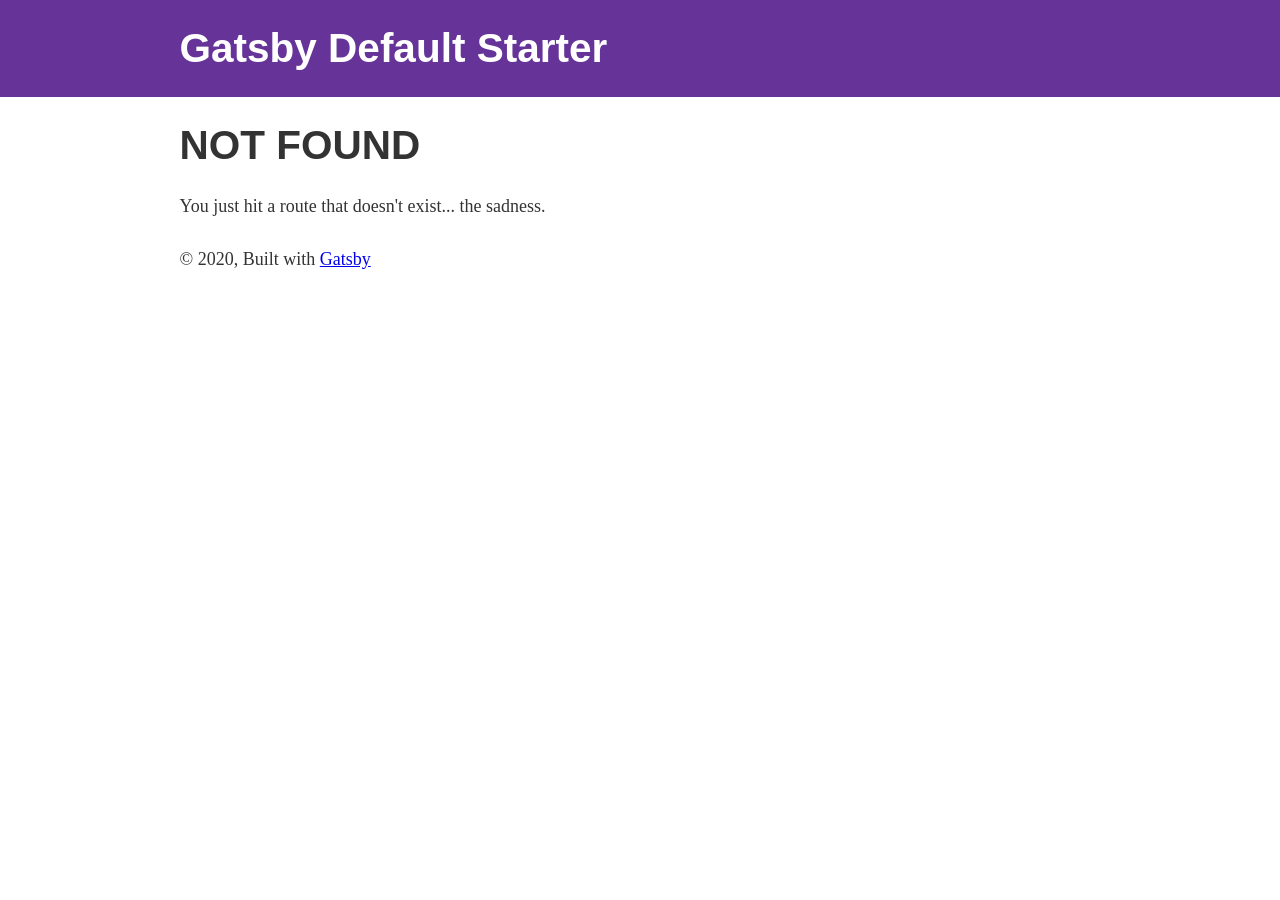
==== 404/index.html @ b36a3ef3 "Updates" ====
<!DOCTYPE html><html lang="en"><head><meta charSet="utf-8"/><meta http-equiv="x-ua-compatible" content="ie=edge"/><meta name="viewport" content="width=device-width, initial-scale=1, shrink-to-fit=no"/><style data-href="/styles.d5ef0abb16ee382cea7f.css">html{font-family:sans-serif;-ms-text-size-adjust:100%;-webkit-text-size-adjust:100%}body{margin:0;-webkit-font-smoothing:antialiased;-moz-osx-font-smoothing:grayscale}article,aside,details,figcaption,figure,footer,header,main,menu,nav,section,summary{display:block}audio,canvas,progress,video{display:inline-block}audio:not([controls]){display:none;height:0}progress{vertical-align:baseline}[hidden],template{display:none}a{background-color:transparent;-webkit-text-decoration-skip:objects}a:active,a:hover{outline-width:0}abbr[title]{border-bottom:none;text-decoration:underline;-webkit-text-decoration:underline dotted;text-decoration:underline dotted}b,strong{font-weight:inherit;font-weight:bolder}dfn{font-style:italic}h1{font-size:2em;margin:.67em 0}mark{background-color:#ff0;color:#000}small{font-size:80%}sub,sup{font-size:75%;line-height:0;position:relative;vertical-align:baseline}sub{bottom:-.25em}sup{top:-.5em}img{border-style:none}svg:not(:root){overflow:hidden}code,kbd,pre,samp{font-family:monospace,monospace;font-size:1em}figure{margin:1em 40px}hr{box-sizing:content-box;height:0;overflow:visible}button,input,optgroup,select,textarea{font:inherit;margin:0}optgroup{font-weight:700}button,input{overflow:visible}button,select{text-transform:none}[type=reset],[type=submit],button,html [type=button]{-webkit-appearance:button}[type=button]::-moz-focus-inner,[type=reset]::-moz-focus-inner,[type=submit]::-moz-focus-inner,button::-moz-focus-inner{border-style:none;padding:0}[type=button]:-moz-focusring,[type=reset]:-moz-focusring,[type=submit]:-moz-focusring,button:-moz-focusring{outline:1px dotted ButtonText}fieldset{border:1px solid silver;margin:0 2px;padding:.35em .625em .75em}legend{box-sizing:border-box;color:inherit;display:table;max-width:100%;padding:0;white-space:normal}textarea{overflow:auto}[type=checkbox],[type=radio]{box-sizing:border-box;padding:0}[type=number]::-webkit-inner-spin-button,[type=number]::-webkit-outer-spin-button{height:auto}[type=search]{-webkit-appearance:textfield;outline-offset:-2px}[type=search]::-webkit-search-cancel-button,[type=search]::-webkit-search-decoration{-webkit-appearance:none}::-webkit-input-placeholder{color:inherit;opacity:.54}::-webkit-file-upload-button{-webkit-appearance:button;font:inherit}html{font:112.5%/1.45em georgia,serif;box-sizing:border-box;overflow-y:scroll}*,:after,:before{box-sizing:inherit}body{color:rgba(0,0,0,.8);font-family:georgia,serif;font-weight:400;word-wrap:break-word;-webkit-font-kerning:normal;font-kerning:normal;-ms-font-feature-settings:"kern","liga","clig","calt";font-feature-settings:"kern","liga","clig","calt"}img{max-width:100%;padding:0;margin:0 0 1.45rem}h1{font-size:2.25rem}h1,h2{padding:0;margin:0 0 1.45rem;color:inherit;font-family:-apple-system,BlinkMacSystemFont,Segoe UI,Roboto,Oxygen,Ubuntu,Cantarell,Fira Sans,Droid Sans,Helvetica Neue,sans-serif;font-weight:700;text-rendering:optimizeLegibility;line-height:1.1}h2{font-size:1.62671rem}h3{font-size:1.38316rem}h3,h4{padding:0;margin:0 0 1.45rem;color:inherit;font-family:-apple-system,BlinkMacSystemFont,Segoe UI,Roboto,Oxygen,Ubuntu,Cantarell,Fira Sans,Droid Sans,Helvetica Neue,sans-serif;font-weight:700;text-rendering:optimizeLegibility;line-height:1.1}h4{font-size:1rem}h5{font-size:.85028rem}h5,h6{padding:0;margin:0 0 1.45rem;color:inherit;font-family:-apple-system,BlinkMacSystemFont,Segoe UI,Roboto,Oxygen,Ubuntu,Cantarell,Fira Sans,Droid Sans,Helvetica Neue,sans-serif;font-weight:700;text-rendering:optimizeLegibility;line-height:1.1}h6{font-size:.78405rem}hgroup{padding:0;margin:0 0 1.45rem}ol,ul{padding:0;margin:0 0 1.45rem 1.45rem;list-style-position:outside;list-style-image:none}dd,dl,figure,p{padding:0;margin:0 0 1.45rem}pre{margin:0 0 1.45rem;font-size:.85rem;line-height:1.42;background:rgba(0,0,0,.04);border-radius:3px;overflow:auto;word-wrap:normal;padding:1.45rem}table{font-size:1rem;line-height:1.45rem;border-collapse:collapse;width:100%}fieldset,table{padding:0;margin:0 0 1.45rem}blockquote{padding:0;margin:0 1.45rem 1.45rem}form,iframe,noscript{padding:0;margin:0 0 1.45rem}hr{padding:0;margin:0 0 calc(1.45rem - 1px);background:rgba(0,0,0,.2);border:none;height:1px}address{padding:0;margin:0 0 1.45rem}b,dt,strong,th{font-weight:700}li{margin-bottom:.725rem}ol li,ul li{padding-left:0}li>ol,li>ul{margin-left:1.45rem;margin-bottom:.725rem;margin-top:.725rem}blockquote :last-child,li :last-child,p :last-child{margin-bottom:0}li>p{margin-bottom:.725rem}code,kbd,samp{font-size:.85rem;line-height:1.45rem}abbr,abbr[title],acronym{border-bottom:1px dotted rgba(0,0,0,.5);cursor:help}abbr[title]{text-decoration:none}td,th,thead{text-align:left}td,th{border-bottom:1px solid rgba(0,0,0,.12);font-feature-settings:"tnum";-moz-font-feature-settings:"tnum";-ms-font-feature-settings:"tnum";-webkit-font-feature-settings:"tnum";padding:.725rem .96667rem calc(.725rem - 1px)}td:first-child,th:first-child{padding-left:0}td:last-child,th:last-child{padding-right:0}code,tt{background-color:rgba(0,0,0,.04);border-radius:3px;font-family:SFMono-Regular,Consolas,Roboto Mono,Droid Sans Mono,Liberation Mono,Menlo,Courier,monospace;padding:.2em 0}pre code{background:none;line-height:1.42}code:after,code:before,tt:after,tt:before{letter-spacing:-.2em;content:" "}pre code:after,pre code:before,pre tt:after,pre tt:before{content:""}@media only screen and (max-width:480px){html{font-size:100%}}</style><meta name="generator" content="Gatsby 2.23.12"/><title data-react-helmet="true">404: Not found | Gatsby Default Starter</title><meta data-react-helmet="true" name="description" content="Kick off your next, great Gatsby project with this default starter. This barebones starter ships with the main Gatsby configuration files you might need."/><meta data-react-helmet="true" property="og:title" content="404: Not found"/><meta data-react-helmet="true" property="og:description" content="Kick off your next, great Gatsby project with this default starter. This barebones starter ships with the main Gatsby configuration files you might need."/><meta data-react-helmet="true" property="og:type" content="website"/><meta data-react-helmet="true" name="twitter:card" content="summary"/><meta data-react-helmet="true" name="twitter:creator" content="@gatsbyjs"/><meta data-react-helmet="true" name="twitter:title" content="404: Not found"/><meta data-react-helmet="true" name="twitter:description" content="Kick off your next, great Gatsby project with this default starter. This barebones starter ships with the main Gatsby configuration files you might need."/><link rel="icon" href="/favicon-32x32.png?v=4a9773549091c227cd2eb82ccd9c5e3a"/><link rel="manifest" href="/manifest.webmanifest"/><meta name="theme-color" content="#663399"/><link rel="apple-touch-icon" sizes="48x48" href="/icons/icon-48x48.png?v=4a9773549091c227cd2eb82ccd9c5e3a"/><link rel="apple-touch-icon" sizes="72x72" href="/icons/icon-72x72.png?v=4a9773549091c227cd2eb82ccd9c5e3a"/><link rel="apple-touch-icon" sizes="96x96" href="/icons/icon-96x96.png?v=4a9773549091c227cd2eb82ccd9c5e3a"/><link rel="apple-touch-icon" sizes="144x144" href="/icons/icon-144x144.png?v=4a9773549091c227cd2eb82ccd9c5e3a"/><link rel="apple-touch-icon" sizes="192x192" href="/icons/icon-192x192.png?v=4a9773549091c227cd2eb82ccd9c5e3a"/><link rel="apple-touch-icon" sizes="256x256" href="/icons/icon-256x256.png?v=4a9773549091c227cd2eb82ccd9c5e3a"/><link rel="apple-touch-icon" sizes="384x384" href="/icons/icon-384x384.png?v=4a9773549091c227cd2eb82ccd9c5e3a"/><link rel="apple-touch-icon" sizes="512x512" href="/icons/icon-512x512.png?v=4a9773549091c227cd2eb82ccd9c5e3a"/><link as="script" rel="preload" href="/webpack-runtime-a6b402c58bfa27fa67c5.js"/><link as="script" rel="preload" href="/framework-5fc6169171e885c3b522.js"/><link as="script" rel="preload" href="/app-311a2b8bf3b22030afe3.js"/><link as="script" rel="preload" href="/styles-c2fe8482057191dca484.js"/><link as="script" rel="preload" href="/commons-0a145c6b82d3002bff32.js"/><link as="script" rel="preload" href="/component---src-pages-404-js-852bd3a5faea7629c57d.js"/><link as="fetch" rel="preload" href="/page-data/404/page-data.json" crossorigin="anonymous"/><link as="fetch" rel="preload" href="/page-data/app-data.json" crossorigin="anonymous"/></head><body><div id="___gatsby"><div style="outline:none" tabindex="-1" id="gatsby-focus-wrapper"><header style="background:rebeccapurple;margin-bottom:1.45rem"><div style="margin:0 auto;max-width:960px;padding:1.45rem 1.0875rem"><h1 style="margin:0"><a style="color:white;text-decoration:none" href="/">Gatsby Default Starter</a></h1></div></header><div style="margin:0 auto;max-width:960px;padding:0 1.0875rem 1.45rem"><main><h1>NOT FOUND</h1><p>You just hit a route that doesn&#x27;t exist... the sadness.</p></main><footer>© <!-- -->2020<!-- -->, Built with<!-- --> <a href="https://www.gatsbyjs.org">Gatsby</a></footer></div></div><div id="gatsby-announcer" style="position:absolute;top:0;width:1px;height:1px;padding:0;overflow:hidden;clip:rect(0, 0, 0, 0);white-space:nowrap;border:0" aria-live="assertive" aria-atomic="true"></div></div><script id="gatsby-script-loader">/*<![CDATA[*/window.pagePath="/404/";/*]]>*/</script><script id="gatsby-chunk-mapping">/*<![CDATA[*/window.___chunkMapping={"app":["/app-311a2b8bf3b22030afe3.js"],"component---src-pages-404-js":["/component---src-pages-404-js-852bd3a5faea7629c57d.js"],"component---src-pages-index-js":["/component---src-pages-index-js-c30d7ecfca49b0dee715.js"],"component---src-pages-page-2-js":["/component---src-pages-page-2-js-ef8c063115e3c48e159a.js"],"component---src-pages-using-typescript-tsx":["/component---src-pages-using-typescript-tsx-ccc63956d1d6da3ec2a1.js"]};/*]]>*/</script><script src="/component---src-pages-404-js-852bd3a5faea7629c57d.js" async=""></script><script src="/commons-0a145c6b82d3002bff32.js" async=""></script><script src="/styles-c2fe8482057191dca484.js" async=""></script><script src="/app-311a2b8bf3b22030afe3.js" async=""></script><script src="/framework-5fc6169171e885c3b522.js" async=""></script><script src="/webpack-runtime-a6b402c58bfa27fa67c5.js" async=""></script></body></html>
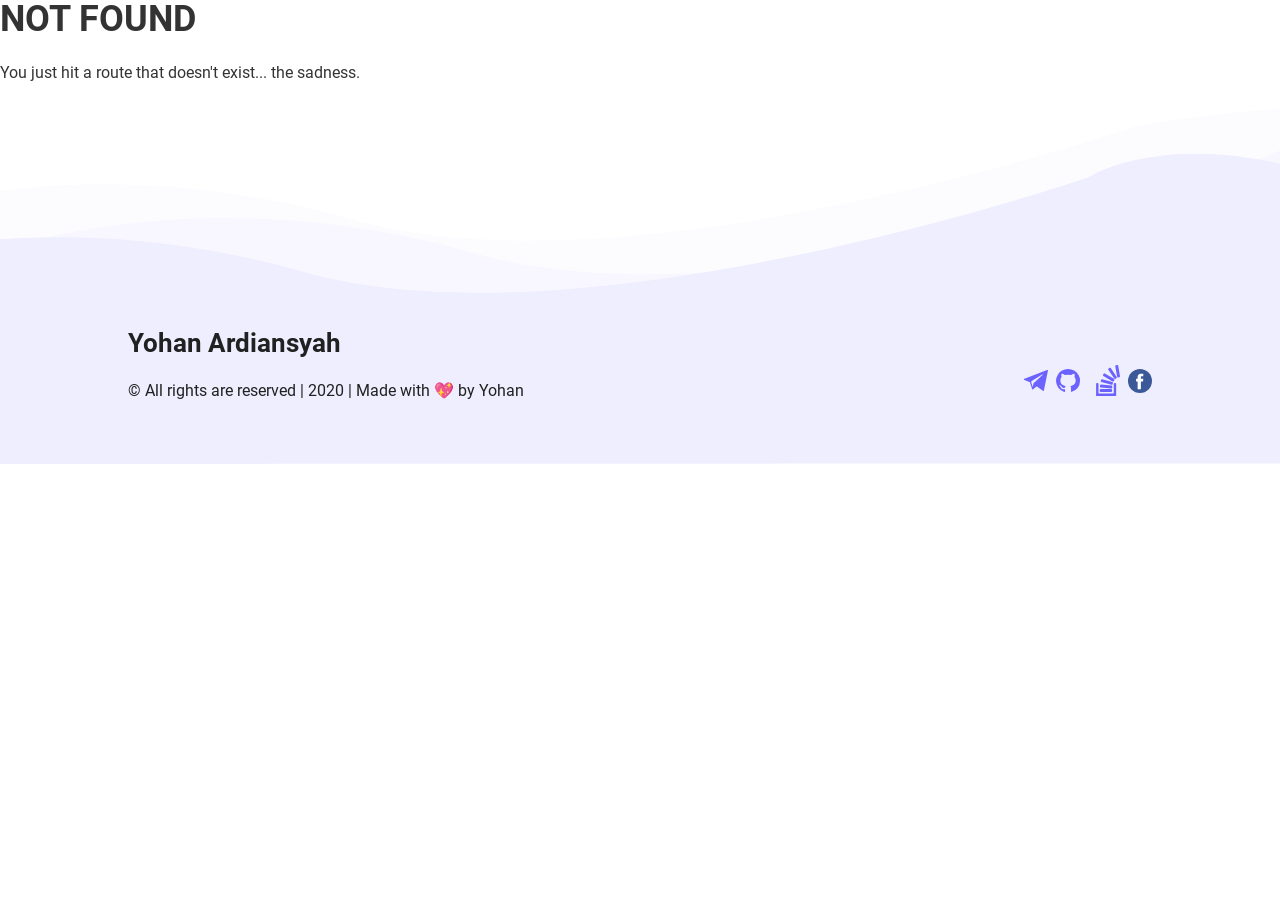
==== commit 136220b2: "Updates" ====
--- a/404/index.html
+++ b/404/index.html
@@ -1 +1,61 @@
-<!DOCTYPE html><html lang="en"><head><meta charSet="utf-8"/><meta http-equiv="x-ua-compatible" content="ie=edge"/><meta name="viewport" content="width=device-width, initial-scale=1, shrink-to-fit=no"/><style data-href="/styles.d5ef0abb16ee382cea7f.css">html{font-family:sans-serif;-ms-text-size-adjust:100%;-webkit-text-size-adjust:100%}body{margin:0;-webkit-font-smoothing:antialiased;-moz-osx-font-smoothing:grayscale}article,aside,details,figcaption,figure,footer,header,main,menu,nav,section,summary{display:block}audio,canvas,progress,video{display:inline-block}audio:not([controls]){display:none;height:0}progress{vertical-align:baseline}[hidden],template{display:none}a{background-color:transparent;-webkit-text-decoration-skip:objects}a:active,a:hover{outline-width:0}abbr[title]{border-bottom:none;text-decoration:underline;-webkit-text-decoration:underline dotted;text-decoration:underline dotted}b,strong{font-weight:inherit;font-weight:bolder}dfn{font-style:italic}h1{font-size:2em;margin:.67em 0}mark{background-color:#ff0;color:#000}small{font-size:80%}sub,sup{font-size:75%;line-height:0;position:relative;vertical-align:baseline}sub{bottom:-.25em}sup{top:-.5em}img{border-style:none}svg:not(:root){overflow:hidden}code,kbd,pre,samp{font-family:monospace,monospace;font-size:1em}figure{margin:1em 40px}hr{box-sizing:content-box;height:0;overflow:visible}button,input,optgroup,select,textarea{font:inherit;margin:0}optgroup{font-weight:700}button,input{overflow:visible}button,select{text-transform:none}[type=reset],[type=submit],button,html [type=button]{-webkit-appearance:button}[type=button]::-moz-focus-inner,[type=reset]::-moz-focus-inner,[type=submit]::-moz-focus-inner,button::-moz-focus-inner{border-style:none;padding:0}[type=button]:-moz-focusring,[type=reset]:-moz-focusring,[type=submit]:-moz-focusring,button:-moz-focusring{outline:1px dotted ButtonText}fieldset{border:1px solid silver;margin:0 2px;padding:.35em .625em .75em}legend{box-sizing:border-box;color:inherit;display:table;max-width:100%;padding:0;white-space:normal}textarea{overflow:auto}[type=checkbox],[type=radio]{box-sizing:border-box;padding:0}[type=number]::-webkit-inner-spin-button,[type=number]::-webkit-outer-spin-button{height:auto}[type=search]{-webkit-appearance:textfield;outline-offset:-2px}[type=search]::-webkit-search-cancel-button,[type=search]::-webkit-search-decoration{-webkit-appearance:none}::-webkit-input-placeholder{color:inherit;opacity:.54}::-webkit-file-upload-button{-webkit-appearance:button;font:inherit}html{font:112.5%/1.45em georgia,serif;box-sizing:border-box;overflow-y:scroll}*,:after,:before{box-sizing:inherit}body{color:rgba(0,0,0,.8);font-family:georgia,serif;font-weight:400;word-wrap:break-word;-webkit-font-kerning:normal;font-kerning:normal;-ms-font-feature-settings:"kern","liga","clig","calt";font-feature-settings:"kern","liga","clig","calt"}img{max-width:100%;padding:0;margin:0 0 1.45rem}h1{font-size:2.25rem}h1,h2{padding:0;margin:0 0 1.45rem;color:inherit;font-family:-apple-system,BlinkMacSystemFont,Segoe UI,Roboto,Oxygen,Ubuntu,Cantarell,Fira Sans,Droid Sans,Helvetica Neue,sans-serif;font-weight:700;text-rendering:optimizeLegibility;line-height:1.1}h2{font-size:1.62671rem}h3{font-size:1.38316rem}h3,h4{padding:0;margin:0 0 1.45rem;color:inherit;font-family:-apple-system,BlinkMacSystemFont,Segoe UI,Roboto,Oxygen,Ubuntu,Cantarell,Fira Sans,Droid Sans,Helvetica Neue,sans-serif;font-weight:700;text-rendering:optimizeLegibility;line-height:1.1}h4{font-size:1rem}h5{font-size:.85028rem}h5,h6{padding:0;margin:0 0 1.45rem;color:inherit;font-family:-apple-system,BlinkMacSystemFont,Segoe UI,Roboto,Oxygen,Ubuntu,Cantarell,Fira Sans,Droid Sans,Helvetica Neue,sans-serif;font-weight:700;text-rendering:optimizeLegibility;line-height:1.1}h6{font-size:.78405rem}hgroup{padding:0;margin:0 0 1.45rem}ol,ul{padding:0;margin:0 0 1.45rem 1.45rem;list-style-position:outside;list-style-image:none}dd,dl,figure,p{padding:0;margin:0 0 1.45rem}pre{margin:0 0 1.45rem;font-size:.85rem;line-height:1.42;background:rgba(0,0,0,.04);border-radius:3px;overflow:auto;word-wrap:normal;padding:1.45rem}table{font-size:1rem;line-height:1.45rem;border-collapse:collapse;width:100%}fieldset,table{padding:0;margin:0 0 1.45rem}blockquote{padding:0;margin:0 1.45rem 1.45rem}form,iframe,noscript{padding:0;margin:0 0 1.45rem}hr{padding:0;margin:0 0 calc(1.45rem - 1px);background:rgba(0,0,0,.2);border:none;height:1px}address{padding:0;margin:0 0 1.45rem}b,dt,strong,th{font-weight:700}li{margin-bottom:.725rem}ol li,ul li{padding-left:0}li>ol,li>ul{margin-left:1.45rem;margin-bottom:.725rem;margin-top:.725rem}blockquote :last-child,li :last-child,p :last-child{margin-bottom:0}li>p{margin-bottom:.725rem}code,kbd,samp{font-size:.85rem;line-height:1.45rem}abbr,abbr[title],acronym{border-bottom:1px dotted rgba(0,0,0,.5);cursor:help}abbr[title]{text-decoration:none}td,th,thead{text-align:left}td,th{border-bottom:1px solid rgba(0,0,0,.12);font-feature-settings:"tnum";-moz-font-feature-settings:"tnum";-ms-font-feature-settings:"tnum";-webkit-font-feature-settings:"tnum";padding:.725rem .96667rem calc(.725rem - 1px)}td:first-child,th:first-child{padding-left:0}td:last-child,th:last-child{padding-right:0}code,tt{background-color:rgba(0,0,0,.04);border-radius:3px;font-family:SFMono-Regular,Consolas,Roboto Mono,Droid Sans Mono,Liberation Mono,Menlo,Courier,monospace;padding:.2em 0}pre code{background:none;line-height:1.42}code:after,code:before,tt:after,tt:before{letter-spacing:-.2em;content:" "}pre code:after,pre code:before,pre tt:after,pre tt:before{content:""}@media only screen and (max-width:480px){html{font-size:100%}}</style><meta name="generator" content="Gatsby 2.23.12"/><title data-react-helmet="true">404: Not found | Gatsby Default Starter</title><meta data-react-helmet="true" name="description" content="Kick off your next, great Gatsby project with this default starter. This barebones starter ships with the main Gatsby configuration files you might need."/><meta data-react-helmet="true" property="og:title" content="404: Not found"/><meta data-react-helmet="true" property="og:description" content="Kick off your next, great Gatsby project with this default starter. This barebones starter ships with the main Gatsby configuration files you might need."/><meta data-react-helmet="true" property="og:type" content="website"/><meta data-react-helmet="true" name="twitter:card" content="summary"/><meta data-react-helmet="true" name="twitter:creator" content="@gatsbyjs"/><meta data-react-helmet="true" name="twitter:title" content="404: Not found"/><meta data-react-helmet="true" name="twitter:description" content="Kick off your next, great Gatsby project with this default starter. This barebones starter ships with the main Gatsby configuration files you might need."/><link rel="icon" href="/favicon-32x32.png?v=4a9773549091c227cd2eb82ccd9c5e3a"/><link rel="manifest" href="/manifest.webmanifest"/><meta name="theme-color" content="#663399"/><link rel="apple-touch-icon" sizes="48x48" href="/icons/icon-48x48.png?v=4a9773549091c227cd2eb82ccd9c5e3a"/><link rel="apple-touch-icon" sizes="72x72" href="/icons/icon-72x72.png?v=4a9773549091c227cd2eb82ccd9c5e3a"/><link rel="apple-touch-icon" sizes="96x96" href="/icons/icon-96x96.png?v=4a9773549091c227cd2eb82ccd9c5e3a"/><link rel="apple-touch-icon" sizes="144x144" href="/icons/icon-144x144.png?v=4a9773549091c227cd2eb82ccd9c5e3a"/><link rel="apple-touch-icon" sizes="192x192" href="/icons/icon-192x192.png?v=4a9773549091c227cd2eb82ccd9c5e3a"/><link rel="apple-touch-icon" sizes="256x256" href="/icons/icon-256x256.png?v=4a9773549091c227cd2eb82ccd9c5e3a"/><link rel="apple-touch-icon" sizes="384x384" href="/icons/icon-384x384.png?v=4a9773549091c227cd2eb82ccd9c5e3a"/><link rel="apple-touch-icon" sizes="512x512" href="/icons/icon-512x512.png?v=4a9773549091c227cd2eb82ccd9c5e3a"/><link as="script" rel="preload" href="/webpack-runtime-a6b402c58bfa27fa67c5.js"/><link as="script" rel="preload" href="/framework-5fc6169171e885c3b522.js"/><link as="script" rel="preload" href="/app-311a2b8bf3b22030afe3.js"/><link as="script" rel="preload" href="/styles-c2fe8482057191dca484.js"/><link as="script" rel="preload" href="/commons-0a145c6b82d3002bff32.js"/><link as="script" rel="preload" href="/component---src-pages-404-js-852bd3a5faea7629c57d.js"/><link as="fetch" rel="preload" href="/page-data/404/page-data.json" crossorigin="anonymous"/><link as="fetch" rel="preload" href="/page-data/app-data.json" crossorigin="anonymous"/></head><body><div id="___gatsby"><div style="outline:none" tabindex="-1" id="gatsby-focus-wrapper"><header style="background:rebeccapurple;margin-bottom:1.45rem"><div style="margin:0 auto;max-width:960px;padding:1.45rem 1.0875rem"><h1 style="margin:0"><a style="color:white;text-decoration:none" href="/">Gatsby Default Starter</a></h1></div></header><div style="margin:0 auto;max-width:960px;padding:0 1.0875rem 1.45rem"><main><h1>NOT FOUND</h1><p>You just hit a route that doesn&#x27;t exist... the sadness.</p></main><footer>© <!-- -->2020<!-- -->, Built with<!-- --> <a href="https://www.gatsbyjs.org">Gatsby</a></footer></div></div><div id="gatsby-announcer" style="position:absolute;top:0;width:1px;height:1px;padding:0;overflow:hidden;clip:rect(0, 0, 0, 0);white-space:nowrap;border:0" aria-live="assertive" aria-atomic="true"></div></div><script id="gatsby-script-loader">/*<![CDATA[*/window.pagePath="/404/";/*]]>*/</script><script id="gatsby-chunk-mapping">/*<![CDATA[*/window.___chunkMapping={"app":["/app-311a2b8bf3b22030afe3.js"],"component---src-pages-404-js":["/component---src-pages-404-js-852bd3a5faea7629c57d.js"],"component---src-pages-index-js":["/component---src-pages-index-js-c30d7ecfca49b0dee715.js"],"component---src-pages-page-2-js":["/component---src-pages-page-2-js-ef8c063115e3c48e159a.js"],"component---src-pages-using-typescript-tsx":["/component---src-pages-using-typescript-tsx-ccc63956d1d6da3ec2a1.js"]};/*]]>*/</script><script src="/component---src-pages-404-js-852bd3a5faea7629c57d.js" async=""></script><script src="/commons-0a145c6b82d3002bff32.js" async=""></script><script src="/styles-c2fe8482057191dca484.js" async=""></script><script src="/app-311a2b8bf3b22030afe3.js" async=""></script><script src="/framework-5fc6169171e885c3b522.js" async=""></script><script src="/webpack-runtime-a6b402c58bfa27fa67c5.js" async=""></script></body></html>+<!DOCTYPE html><html lang="en" dir="ltr"><head><meta charSet="utf-8"/><meta http-equiv="x-ua-compatible" content="ie=edge"/><meta name="viewport" content="width=device-width, initial-scale=1, shrink-to-fit=no"/><style data-href="/styles.dcca126f52f4e240eeee.css">@font-face{font-family:Roboto;font-style:normal;font-display:fallback;font-weight:400;src:url(/static/roboto-v18-latin-regular-68889c246da2739681c1065d15a1ab0b.eot);src:local("Roboto"),local("Roboto-Regular"),url(/static/roboto-v18-latin-regular-68889c246da2739681c1065d15a1ab0b.eot?#iefix) format("embedded-opentype"),url(/static/roboto-v18-latin-regular-5d4aeb4e5f5ef754e307d7ffaef688bd.woff2) format("woff2"),url(/static/roboto-v18-latin-regular-bafb105baeb22d965c70fe52ba6b49d9.woff) format("woff"),url(/static/roboto-v18-latin-regular-372d0cc3288fe8e97df49742baefce90.ttf) format("truetype"),url(/static/roboto-v18-latin-regular-8681f434273fd6a267b1a16a035c5f79.svg#Roboto) format("svg")}@font-face{font-family:Roboto;font-style:normal;font-display:fallback;font-weight:700;src:url(/static/roboto-v18-latin-700-376e0950b361fbd3b09508031f498de5.eot);src:local("Roboto Bold"),local("Roboto-Bold"),url(/static/roboto-v18-latin-700-376e0950b361fbd3b09508031f498de5.eot?#iefix) format("embedded-opentype"),url(/static/roboto-v18-latin-700-037d830416495def72b7881024c14b7b.woff2) format("woff2"),url(/static/roboto-v18-latin-700-cf6613d1adf490972c557a8e318e0868.woff) format("woff"),url(/static/roboto-v18-latin-700-cae5027f600d2a0d88ac309655618e31.ttf) format("truetype"),url(/static/roboto-v18-latin-700-57888be7f3e68a7050452ea3157cf4de.svg#Roboto) format("svg")}</style><meta name="generator" content="Gatsby 2.24.5"/><title data-react-helmet="true">404: Not found</title><meta data-react-helmet="true" name="description" content="I’m Yohan and I’m a Software engineer!"/><meta data-react-helmet="true" name="image" content="/static/thumbnail-16a70559ab07712f83d3ce412dfbb5a6.png"/><meta data-react-helmet="true" property="og:url" content="https://kuuhaku86.github.io//404/?ref=smakosh.com"/><meta data-react-helmet="true" property="og:type" content="website"/><meta data-react-helmet="true" property="og:title" content="404: Not found"/><meta data-react-helmet="true" property="og:description" content="I’m Yohan and I’m a Software engineer!"/><meta data-react-helmet="true" property="og:image" content="/static/thumbnail-16a70559ab07712f83d3ce412dfbb5a6.png"/><meta data-react-helmet="true" property="fb:app_id" content="yohan.ardiansyah90"/><meta data-react-helmet="true" name="twitter:card" content="summary"/><meta data-react-helmet="true" name="twitter:creator" content="http://www.twitter.com/kuuhaku86"/><meta data-react-helmet="true" name="twitter:site" content="@kuuhaku86"/><meta data-react-helmet="true" name="twitter:title" content="404: Not found"/><meta data-react-helmet="true" name="twitter:description" content="I’m Yohan and I’m a Software engineer!"/><meta data-react-helmet="true" name="twitter:image:src" content="/static/thumbnail-16a70559ab07712f83d3ce412dfbb5a6.png"/><script data-react-helmet="true" type="application/ld+json">{ 
+		"@context": "http://schema.org",
+		"@type": "Organization",
+		"legalName": "Yohan Ardiansyah",
+		"url": "https://kuuhaku86.github.io/",
+		"logo": "https://portfolio.smakosh.com/favicon/favicon-512.png",
+		"foundingDate": "2018",
+		"founders": [{
+			"@type": "Person",
+			"name": "Yohan Ardiansyah"
+		}],
+		"contactPoint": [{
+			"@type": "ContactPoint",
+			"email": "yohan.ardiansyah90@gmail.com",
+			"telephone": "+6289691447245",
+			"contactType": "customer service"
+		}],
+		"address": {
+			"@type": "PostalAddress",
+			"addressLocality": "Madiun",
+			"addressRegion": "Jawa Timur",
+			"addressCountry": "Indonesia",
+			"postalCode": "63173"
+		},
+		"sameAs": [
+			"http://www.twitter.com/kuuhaku86",
+			"undefined",
+			"undefined",
+			"https://www.linkedin.com/in/yohan-ardiansyah-82a4b8149/",
+			"https://instagram.com/yohan.ardiansyah90",
+			"https://github.com/kuuhaku86"
+		]
+  	}</script><style data-styled="izXtpb doFbIk FInOj bXVoSl bhVbNL" data-styled-version="4.4.1">
+/* sc-component-id: styles__Wrapper-sc-1qtafnq-0 */
+.izXtpb{padding:28rem 0 4rem 0;background-image:url([data-uri]);background-size:cover;background-position:top;background-repeat:no-repeat;} @media (max-width:1960px){.izXtpb{padding:14rem 0 4rem;}}
+/* sc-component-id: styles__Flex-sc-1qtafnq-1 */
+.doFbIk{display:-webkit-box;display:-webkit-flex;display:-ms-flexbox;display:flex;-webkit-align-items:flex-end;-webkit-box-align:flex-end;-ms-flex-align:flex-end;align-items:flex-end;-webkit-box-pack:justify;-webkit-justify-content:space-between;-ms-flex-pack:justify;justify-content:space-between;} @media (max-width:680px){.doFbIk{-webkit-flex-direction:column;-ms-flex-direction:column;flex-direction:column;text-align:center;-webkit-align-items:center;-webkit-box-align:center;-ms-flex-align:center;align-items:center;}}
+/* sc-component-id: styles__Links-sc-1qtafnq-2 */
+.bhVbNL{display:-webkit-box;display:-webkit-flex;display:-ms-flexbox;display:flex;-webkit-align-items:center;-webkit-box-align:center;-ms-flex-align:center;align-items:center;} .bhVbNL a{margin:0 0.5rem;} .bhVbNL a img{margin:0;} .bhVbNL a:first-child,.bhVbNL a:last-child{margin:0;}
+/* sc-component-id: styles__Details-sc-1qtafnq-3 */
+.bXVoSl h2,.bXVoSl a,.bXVoSl span{color:#212121;} @media (max-width:680px){.bXVoSl{margin-bottom:2rem;}}
+/* sc-component-id: sc-global-1164224044 */
+html{font-family:'Roboto',Helvetica,sans-serif;-ms-text-size-adjust:100%;-webkit-text-size-adjust:100%;} html article,html aside,html details,html figcaption,html figure,html footer,html header,html main,html menu,html nav,html section,html summary{display:block;} html audio,html canvas,html progress,html video{display:inline-block;} html audio:not([controls]){display:none;height:0;} html progress{vertical-align:baseline;} html [hidden],html template{display:none;} html a{background-color:transparent;-webkit-text-decoration-skip:objects;} html a:active,html a:hover{outline-width:0;} html abbr[title]{border-bottom:none;-webkit-text-decoration:underline;text-decoration:underline;-webkit-text-decoration:underline dotted;text-decoration:underline dotted;} html b,html strong{font-weight:inherit;font-weight:bolder;} html dfn{font-style:italic;} html h1{font-size:2em;margin:0.67em 0;} html mark{background-color:#ff0;color:#000;} html small{font-size:80%;} html sub,html sup{font-size:75%;line-height:0;position:relative;vertical-align:baseline;} html sub{bottom:-0.25em;} html sup{top:-0.5em;} html img{border-style:none;} html svg:not(:root){overflow:hidden;} html code,html kbd,html pre,html samp{font-family:monospace,monospace;font-size:1em;} html figure{margin:1em 40px;} html hr{box-sizing:content-box;height:0;overflow:visible;} html button,html input,html optgroup,html select,html textarea{font:inherit;margin:0;} html optgroup{font-weight:700;} html button,html input{overflow:visible;} html button,html select{text-transform:none;} html [type='reset'],html [type='submit'],html button,html html [type='button']{-webkit-appearance:button;} html [type='button']::-moz-focus-inner,html [type='reset']::-moz-focus-inner,html [type='submit']::-moz-focus-inner,html button::-moz-focus-inner{border-style:none;padding:0;} html [type='button']:-moz-focusring,html [type='reset']:-moz-focusring,html [type='submit']:-moz-focusring,html button:-moz-focusring{outline:1px dotted ButtonText;} html fieldset{border:1px solid silver;margin:0 2px;padding:0.35em 0.625em 0.75em;} html legend{box-sizing:border-box;color:inherit;display:table;max-width:100%;padding:0;white-space:normal;} html textarea{overflow:auto;} html [type='checkbox'],html [type='radio']{box-sizing:border-box;padding:0;} html [type='number']::-webkit-inner-spin-button,html [type='number']::-webkit-outer-spin-button{height:auto;} html [type='search']{-webkit-appearance:textfield;outline-offset:-2px;} html [type='search']::-webkit-search-cancel-button,html [type='search']::-webkit-search-decoration{-webkit-appearance:none;} html::-webkit-input-placeholder{color:inherit;opacity:0.54;} html::-webkit-file-upload-button{-webkit-appearance:button;font:inherit;} html html{font:112.5%/1.45em georgia,serif;box-sizing:border-box;overflow-y:scroll;} html *{box-sizing:inherit;} html *:before{box-sizing:inherit;} html *:after{box-sizing:inherit;} html img{max-width:100%;margin-left:0;margin-right:0;margin-top:0;padding-bottom:0;padding-left:0;padding-right:0;padding-top:0;margin-bottom:1.45rem;} html h1{margin-left:0;margin-right:0;margin-top:0;padding-bottom:0;padding-left:0;padding-right:0;padding-top:0;margin-bottom:1.45rem;color:inherit;font-weight:bold;text-rendering:optimizeLegibility;font-size:2.25rem;line-height:1.1;} html h2{margin-left:0;margin-right:0;margin-top:0;padding-bottom:0;padding-left:0;padding-right:0;padding-top:0;margin-bottom:1.45rem;color:inherit;font-weight:bold;text-rendering:optimizeLegibility;font-size:1.62671rem;line-height:1.1;} html h3{margin-left:0;margin-right:0;margin-top:0;padding-bottom:0;padding-left:0;padding-right:0;padding-top:0;margin-bottom:1.45rem;color:inherit;font-weight:bold;text-rendering:optimizeLegibility;font-size:1.38316rem;line-height:1.1;} html h4{margin-left:0;margin-right:0;margin-top:0;padding-bottom:0;padding-left:0;padding-right:0;padding-top:0;margin-bottom:1.45rem;color:inherit;font-weight:bold;text-rendering:optimizeLegibility;font-size:1rem;line-height:1.1;} html h5{margin-left:0;margin-right:0;margin-top:0;padding-bottom:0;padding-left:0;padding-right:0;padding-top:0;margin-bottom:1.45rem;color:inherit;font-weight:bold;text-rendering:optimizeLegibility;font-size:0.85028rem;line-height:1.1;} html h6{margin-left:0;margin-right:0;margin-top:0;padding-bottom:0;padding-left:0;padding-right:0;padding-top:0;margin-bottom:1.45rem;color:inherit;font-weight:bold;text-rendering:optimizeLegibility;font-size:0.78405rem;line-height:1.1;} html hgroup{margin-left:0;margin-right:0;margin-top:0;padding-bottom:0;padding-left:0;padding-right:0;padding-top:0;margin-bottom:1.45rem;} html ul{margin-left:1.45rem;margin-right:0;margin-top:0;padding-bottom:0;padding-left:0;padding-right:0;padding-top:0;margin-bottom:1.45rem;list-style-position:outside;list-style-image:none;} html ol{margin-left:1.45rem;margin-right:0;margin-top:0;padding-bottom:0;padding-left:0;padding-right:0;padding-top:0;margin-bottom:1.45rem;list-style-position:outside;list-style-image:none;} html dl{margin-left:0;margin-right:0;margin-top:0;padding-bottom:0;padding-left:0;padding-right:0;padding-top:0;margin-bottom:1.45rem;} html dd{margin-left:0;margin-right:0;margin-top:0;padding-bottom:0;padding-left:0;padding-right:0;padding-top:0;margin-bottom:1.45rem;} html p{margin-left:0;margin-right:0;margin-top:0;padding-bottom:0;padding-left:0;padding-right:0;padding-top:0;margin-bottom:1.45rem;} html figure{margin-left:0;margin-right:0;margin-top:0;padding-bottom:0;padding-left:0;padding-right:0;padding-top:0;margin-bottom:1.45rem;} html pre{margin-left:0;margin-right:0;margin-top:0;padding-bottom:0;padding-left:0;padding-right:0;padding-top:0;margin-bottom:1.45rem;font-size:0.85rem;line-height:1.42;background:hsla(0,0%,0%,0.04);border-radius:3px;overflow:auto;word-wrap:normal;padding:1.45rem;} html table{margin-left:0;margin-right:0;margin-top:0;padding-bottom:0;padding-left:0;padding-right:0;padding-top:0;margin-bottom:1.45rem;font-size:1rem;line-height:1.45rem;border-collapse:collapse;width:100%;} html fieldset{margin-left:0;margin-right:0;margin-top:0;padding-bottom:0;padding-left:0;padding-right:0;padding-top:0;margin-bottom:1.45rem;} html blockquote{margin-left:1.45rem;margin-right:1.45rem;margin-top:0;padding-bottom:0;padding-left:0;padding-right:0;padding-top:0;margin-bottom:1.45rem;} html form{margin-left:0;margin-right:0;margin-top:0;padding-bottom:0;padding-left:0;padding-right:0;padding-top:0;margin-bottom:1.45rem;} html noscript{margin-left:0;margin-right:0;margin-top:0;padding-bottom:0;padding-left:0;padding-right:0;padding-top:0;margin-bottom:1.45rem;} html iframe{margin-left:0;margin-right:0;margin-top:0;padding-bottom:0;padding-left:0;padding-right:0;padding-top:0;margin-bottom:1.45rem;} html hr{margin-left:0;margin-right:0;margin-top:0;padding-bottom:0;padding-left:0;padding-right:0;padding-top:0;margin-bottom:calc(1.45rem - 1px);background:hsla(0,0%,0%,0.2);border:none;height:1px;} html address{margin-left:0;margin-right:0;margin-top:0;padding-bottom:0;padding-left:0;padding-right:0;padding-top:0;margin-bottom:1.45rem;} html b{font-weight:bold;} html strong{font-weight:bold;} html dt{font-weight:bold;} html th{font-weight:bold;} html li{margin-bottom:calc(1.45rem / 2);} html ol li{padding-left:0;} html ul li{padding-left:0;} html li > ol{margin-left:1.45rem;margin-bottom:calc(1.45rem / 2);margin-top:calc(1.45rem / 2);} html li > ul{margin-left:1.45rem;margin-bottom:calc(1.45rem / 2);margin-top:calc(1.45rem / 2);} html blockquote *:last-child{margin-bottom:0;} html li *:last-child{margin-bottom:0;} html p *:last-child{margin-bottom:0;} html li > p{margin-bottom:calc(1.45rem / 2);} html code{font-size:0.85rem;line-height:1.45rem;} html kbd{font-size:0.85rem;line-height:1.45rem;} html samp{font-size:0.85rem;line-height:1.45rem;} html abbr{border-bottom:1px dotted hsla(0,0%,0%,0.5);cursor:help;} html acronym{border-bottom:1px dotted hsla(0,0%,0%,0.5);cursor:help;} html abbr[title]{border-bottom:1px dotted hsla(0,0%,0%,0.5);cursor:help;-webkit-text-decoration:none;text-decoration:none;} html thead{text-align:left;} html td,html th{text-align:left;border-bottom:1px solid hsla(0,0%,0%,0.12);font-feature-settings:'tnum';-moz-font-feature-settings:'tnum';-ms-font-feature-settings:'tnum';-webkit-font-feature-settings:'tnum';padding-left:0.96667rem;padding-right:0.96667rem;padding-top:0.725rem;padding-bottom:calc(0.725rem - 1px);} html th:first-child,html td:first-child{padding-left:0;} html th:last-child,html td:last-child{padding-right:0;} html tt,html code{background-color:hsla(0,0%,0%,0.04);border-radius:3px;font-family:'SFMono-Regular',Consolas,'Roboto Mono','Droid Sans Mono', 'Liberation Mono',Menlo,Courier,monospace;padding:0;padding-top:0.2em;padding-bottom:0.2em;} html pre code{background:none;line-height:1.42;} html code:before,html code:after,html tt:before,html tt:after{-webkit-letter-spacing:-0.2em;-moz-letter-spacing:-0.2em;-ms-letter-spacing:-0.2em;letter-spacing:-0.2em;content:' ';} html pre code:before,html pre code:after,html pre tt:before,html pre tt:after{content:'';} @media only screen and (max-width:480px){html html{font-size:100%;}} html body{margin:0;padding:0;font-family:'Roboto',Helvetica,sans-serif;color:hsla(0,0%,0%,0.8);background-color:#fff;-webkit-transition:.3s all;transition:.3s all;font-weight:normal;word-wrap:break-word;font-kerning:normal;-moz-font-feature-settings:'kern','liga','clig','calt';-ms-font-feature-settings:'kern','liga','clig','calt';-webkit-font-feature-settings:'kern','liga','clig','calt';font-feature-settings:'kern','liga','clig','calt';} html a{-webkit-text-decoration:none;text-decoration:none;} html input:focus,html select:focus,html textarea:focus,html button:focus{outline:none;}
+/* sc-component-id: Container-sc-1vlfcxf-0 */
+.FInOj{max-width:1280px;margin:0 auto;width:90%;} @media (min-width:601px){.FInOj{width:90%;}} @media (min-width:993px){.FInOj{width:80%;}}</style><link rel="preconnect" href="https://www.google-analytics.com"/><link rel="dns-prefetch" href="https://www.google-analytics.com"/><script>
+  
+  
+  if(true) {
+    (function(i,s,o,g,r,a,m){i['GoogleAnalyticsObject']=r;i[r]=i[r]||function(){
+    (i[r].q=i[r].q||[]).push(arguments)},i[r].l=1*new Date();a=s.createElement(o),
+    m=s.getElementsByTagName(o)[0];a.async=1;a.src=g;m.parentNode.insertBefore(a,m)
+    })(window,document,'script','https://www.google-analytics.com/analytics.js','ga');
+  }
+  if (typeof ga === "function") {
+    ga('create', 'UA-88875900-4', 'auto', {});
+      
+      
+      
+      
+      
+      }</script><link rel="shortcut icon" href="/icons-b9f7b61e18c4d8136d8c96f61341d02b/favicon.ico"/><link rel="icon" type="image/png" sizes="16x16" href="/icons-b9f7b61e18c4d8136d8c96f61341d02b/favicon-16x16.png"/><link rel="icon" type="image/png" sizes="32x32" href="/icons-b9f7b61e18c4d8136d8c96f61341d02b/favicon-32x32.png"/><link rel="icon" type="image/png" sizes="48x48" href="/icons-b9f7b61e18c4d8136d8c96f61341d02b/favicon-48x48.png"/><link rel="manifest" href="/icons-b9f7b61e18c4d8136d8c96f61341d02b/manifest.json"/><meta name="mobile-web-app-capable" content="yes"/><meta name="theme-color" content="#fff"/><meta name="application-name" content="portfolio"/><link rel="apple-touch-icon" sizes="57x57" href="/icons-b9f7b61e18c4d8136d8c96f61341d02b/apple-touch-icon-57x57.png"/><link rel="apple-touch-icon" sizes="60x60" href="/icons-b9f7b61e18c4d8136d8c96f61341d02b/apple-touch-icon-60x60.png"/><link rel="apple-touch-icon" sizes="72x72" href="/icons-b9f7b61e18c4d8136d8c96f61341d02b/apple-touch-icon-72x72.png"/><link rel="apple-touch-icon" sizes="76x76" href="/icons-b9f7b61e18c4d8136d8c96f61341d02b/apple-touch-icon-76x76.png"/><link rel="apple-touch-icon" sizes="114x114" href="/icons-b9f7b61e18c4d8136d8c96f61341d02b/apple-touch-icon-114x114.png"/><link rel="apple-touch-icon" sizes="120x120" href="/icons-b9f7b61e18c4d8136d8c96f61341d02b/apple-touch-icon-120x120.png"/><link rel="apple-touch-icon" sizes="144x144" href="/icons-b9f7b61e18c4d8136d8c96f61341d02b/apple-touch-icon-144x144.png"/><link rel="apple-touch-icon" sizes="152x152" href="/icons-b9f7b61e18c4d8136d8c96f61341d02b/apple-touch-icon-152x152.png"/><link rel="apple-touch-icon" sizes="167x167" href="/icons-b9f7b61e18c4d8136d8c96f61341d02b/apple-touch-icon-167x167.png"/><link rel="apple-touch-icon" sizes="180x180" href="/icons-b9f7b61e18c4d8136d8c96f61341d02b/apple-touch-icon-180x180.png"/><link rel="apple-touch-icon" sizes="1024x1024" href="/icons-b9f7b61e18c4d8136d8c96f61341d02b/apple-touch-icon-1024x1024.png"/><meta name="apple-mobile-web-app-capable" content="yes"/><meta name="apple-mobile-web-app-status-bar-style" content="black-translucent"/><meta name="apple-mobile-web-app-title" content="portfolio"/><link rel="apple-touch-startup-image" media="(device-width: 320px) and (device-height: 568px) and (-webkit-device-pixel-ratio: 2) and (orientation: portrait)" href="/icons-b9f7b61e18c4d8136d8c96f61341d02b/apple-touch-startup-image-640x1136.png"/><link rel="apple-touch-startup-image" media="(device-width: 375px) and (device-height: 667px) and (-webkit-device-pixel-ratio: 2) and (orientation: portrait)" href="/icons-b9f7b61e18c4d8136d8c96f61341d02b/apple-touch-startup-image-750x1334.png"/><link rel="apple-touch-startup-image" media="(device-width: 414px) and (device-height: 896px) and (-webkit-device-pixel-ratio: 2) and (orientation: portrait)" href="/icons-b9f7b61e18c4d8136d8c96f61341d02b/apple-touch-startup-image-828x1792.png"/><link rel="apple-touch-startup-image" media="(device-width: 375px) and (device-height: 812px) and (-webkit-device-pixel-ratio: 3) and (orientation: portrait)" href="/icons-b9f7b61e18c4d8136d8c96f61341d02b/apple-touch-startup-image-1125x2436.png"/><link rel="apple-touch-startup-image" media="(device-width: 414px) and (device-height: 736px) and (-webkit-device-pixel-ratio: 3) and (orientation: portrait)" href="/icons-b9f7b61e18c4d8136d8c96f61341d02b/apple-touch-startup-image-1242x2208.png"/><link rel="apple-touch-startup-image" media="(device-width: 414px) and (device-height: 896px) and (-webkit-device-pixel-ratio: 3) and (orientation: portrait)" href="/icons-b9f7b61e18c4d8136d8c96f61341d02b/apple-touch-startup-image-1242x2688.png"/><link rel="apple-touch-startup-image" media="(device-width: 768px) and (device-height: 1024px) and (-webkit-device-pixel-ratio: 2) and (orientation: portrait)" href="/icons-b9f7b61e18c4d8136d8c96f61341d02b/apple-touch-startup-image-1536x2048.png"/><link rel="apple-touch-startup-image" media="(device-width: 834px) and (device-height: 1112px) and (-webkit-device-pixel-ratio: 2) and (orientation: portrait)" href="/icons-b9f7b61e18c4d8136d8c96f61341d02b/apple-touch-startup-image-1668x2224.png"/><link rel="apple-touch-startup-image" media="(device-width: 834px) and (device-height: 1194px) and (-webkit-device-pixel-ratio: 2) and (orientation: portrait)" href="/icons-b9f7b61e18c4d8136d8c96f61341d02b/apple-touch-startup-image-1668x2388.png"/><link rel="apple-touch-startup-image" media="(device-width: 1024px) and (device-height: 1366px) and (-webkit-device-pixel-ratio: 2) and (orientation: portrait)" href="/icons-b9f7b61e18c4d8136d8c96f61341d02b/apple-touch-startup-image-2048x2732.png"/><link rel="apple-touch-startup-image" media="(device-width: 810px) and (device-height: 1080px) and (-webkit-device-pixel-ratio: 2) and (orientation: portrait)" href="/icons-b9f7b61e18c4d8136d8c96f61341d02b/apple-touch-startup-image-1620x2160.png"/><link rel="apple-touch-startup-image" media="(device-width: 320px) and (device-height: 568px) and (-webkit-device-pixel-ratio: 2) and (orientation: landscape)" href="/icons-b9f7b61e18c4d8136d8c96f61341d02b/apple-touch-startup-image-1136x640.png"/><link rel="apple-touch-startup-image" media="(device-width: 375px) and (device-height: 667px) and (-webkit-device-pixel-ratio: 2) and (orientation: landscape)" href="/icons-b9f7b61e18c4d8136d8c96f61341d02b/apple-touch-startup-image-1334x750.png"/><link rel="apple-touch-startup-image" media="(device-width: 414px) and (device-height: 896px) and (-webkit-device-pixel-ratio: 2) and (orientation: landscape)" href="/icons-b9f7b61e18c4d8136d8c96f61341d02b/apple-touch-startup-image-1792x828.png"/><link rel="apple-touch-startup-image" media="(device-width: 375px) and (device-height: 812px) and (-webkit-device-pixel-ratio: 3) and (orientation: landscape)" href="/icons-b9f7b61e18c4d8136d8c96f61341d02b/apple-touch-startup-image-2436x1125.png"/><link rel="apple-touch-startup-image" media="(device-width: 414px) and (device-height: 736px) and (-webkit-device-pixel-ratio: 3) and (orientation: landscape)" href="/icons-b9f7b61e18c4d8136d8c96f61341d02b/apple-touch-startup-image-2208x1242.png"/><link rel="apple-touch-startup-image" media="(device-width: 414px) and (device-height: 896px) and (-webkit-device-pixel-ratio: 3) and (orientation: landscape)" href="/icons-b9f7b61e18c4d8136d8c96f61341d02b/apple-touch-startup-image-2688x1242.png"/><link rel="apple-touch-startup-image" media="(device-width: 768px) and (device-height: 1024px) and (-webkit-device-pixel-ratio: 2) and (orientation: landscape)" href="/icons-b9f7b61e18c4d8136d8c96f61341d02b/apple-touch-startup-image-2048x1536.png"/><link rel="apple-touch-startup-image" media="(device-width: 834px) and (device-height: 1112px) and (-webkit-device-pixel-ratio: 2) and (orientation: landscape)" href="/icons-b9f7b61e18c4d8136d8c96f61341d02b/apple-touch-startup-image-2224x1668.png"/><link rel="apple-touch-startup-image" media="(device-width: 834px) and (device-height: 1194px) and (-webkit-device-pixel-ratio: 2) and (orientation: landscape)" href="/icons-b9f7b61e18c4d8136d8c96f61341d02b/apple-touch-startup-image-2388x1668.png"/><link rel="apple-touch-startup-image" media="(device-width: 1024px) and (device-height: 1366px) and (-webkit-device-pixel-ratio: 2) and (orientation: landscape)" href="/icons-b9f7b61e18c4d8136d8c96f61341d02b/apple-touch-startup-image-2732x2048.png"/><link rel="apple-touch-startup-image" media="(device-width: 810px) and (device-height: 1080px) and (-webkit-device-pixel-ratio: 2) and (orientation: landscape)" href="/icons-b9f7b61e18c4d8136d8c96f61341d02b/apple-touch-startup-image-2160x1620.png"/><link rel="icon" href="/favicon-32x32.png?v=b9f7b61e18c4d8136d8c96f61341d02b"/><link rel="manifest" href="/manifest.webmanifest"/><meta name="theme-color" content="#6b63ff"/><link rel="apple-touch-icon" sizes="48x48" href="/icons/icon-48x48.png?v=b9f7b61e18c4d8136d8c96f61341d02b"/><link rel="apple-touch-icon" sizes="72x72" href="/icons/icon-72x72.png?v=b9f7b61e18c4d8136d8c96f61341d02b"/><link rel="apple-touch-icon" sizes="96x96" href="/icons/icon-96x96.png?v=b9f7b61e18c4d8136d8c96f61341d02b"/><link rel="apple-touch-icon" sizes="144x144" href="/icons/icon-144x144.png?v=b9f7b61e18c4d8136d8c96f61341d02b"/><link rel="apple-touch-icon" sizes="192x192" href="/icons/icon-192x192.png?v=b9f7b61e18c4d8136d8c96f61341d02b"/><link rel="apple-touch-icon" sizes="256x256" href="/icons/icon-256x256.png?v=b9f7b61e18c4d8136d8c96f61341d02b"/><link rel="apple-touch-icon" sizes="384x384" href="/icons/icon-384x384.png?v=b9f7b61e18c4d8136d8c96f61341d02b"/><link rel="apple-touch-icon" sizes="512x512" href="/icons/icon-512x512.png?v=b9f7b61e18c4d8136d8c96f61341d02b"/><link as="script" rel="preload" href="/webpack-runtime-086707f47d5cfafae55d.js"/><link as="script" rel="preload" href="/framework-ec6ebe3a11ad92d00b85.js"/><link as="script" rel="preload" href="/app-e0039f47b3c0fd3b3436.js"/><link as="script" rel="preload" href="/styles-2d82ac8e3afc0c213061.js"/><link as="script" rel="preload" href="/e50e9c162871c1d91fba5ce567a5656e16dc6783-5d914c4c3ce0b3d3c7ad.js"/><link as="script" rel="preload" href="/component---src-pages-404-js-56132fd054527248a37e.js"/><link as="fetch" rel="preload" href="/page-data/404/page-data.json" crossorigin="anonymous"/><link as="fetch" rel="preload" href="/page-data/app-data.json" crossorigin="anonymous"/></head><body><div id="___gatsby"><div style="outline:none" tabindex="-1" id="gatsby-focus-wrapper"><h1>NOT FOUND</h1><p>You just hit a route that doesn&#x27;t exist... the sadness.</p><div class="styles__Wrapper-sc-1qtafnq-0 izXtpb"><div class="Container-sc-1vlfcxf-0 FInOj styles__Flex-sc-1qtafnq-1 doFbIk"><div class="styles__Details-sc-1qtafnq-3 bXVoSl"><h2>Yohan Ardiansyah</h2><span>© All rights are reserved | <!-- -->2020<!-- --> | Made with<!-- --> <span aria-label="love" role="img">💖</span> <!-- -->by<!-- --> <a href="https://kuuhaku86.github.io/" rel="noopener noreferrer" target="_blank">Yohan</a></span></div><div class="styles__Links-sc-1qtafnq-2 bhVbNL"><a href="https://t.me/kuuhaku86" target="_blank" rel="noopener noreferrer" aria-label="follow me on Telegram"><img width="24" src="/icons/telegram.svg" alt="Telegram"/></a><a href="https://github.com/kuuhaku86" target="_blank" rel="noopener noreferrer" aria-label="follow me on Github"><img width="24" src="/icons/github.svg" alt="Github"/></a><a href="https://stackoverflow.com/users/10118118/yohan" target="_blank" rel="noopener noreferrer" aria-label="follow me on StackOverflow"><img width="24" src="/icons/stackoverflow.svg" alt="StackOverflow"/></a><a href="https://facebook.com/yohan.ardiansyah90" target="_blank" rel="noopener noreferrer" aria-label="follow me on Facebook"><img width="24" src="/icons/facebook.svg" alt="Facebook"/></a></div></div></div></div><div id="gatsby-announcer" style="position:absolute;top:0;width:1px;height:1px;padding:0;overflow:hidden;clip:rect(0, 0, 0, 0);white-space:nowrap;border:0" aria-live="assertive" aria-atomic="true"></div></div><script id="gatsby-script-loader">/*<![CDATA[*/window.pagePath="/404/";/*]]>*/</script><script id="gatsby-chunk-mapping">/*<![CDATA[*/window.___chunkMapping={"polyfill":["/polyfill-aec39bdba5eac5060a19.js"],"app":["/app-e0039f47b3c0fd3b3436.js"],"component---cache-caches-gatsby-plugin-offline-app-shell-js":["/component---cache-caches-gatsby-plugin-offline-app-shell-js-e5cb9e0c77a823b86dc2.js"],"component---src-pages-404-js":["/component---src-pages-404-js-56132fd054527248a37e.js"],"component---src-pages-index-js":["/component---src-pages-index-js-8a9d8a8f2a9ef951a333.js"]};/*]]>*/</script><script src="/polyfill-aec39bdba5eac5060a19.js" nomodule=""></script><script src="/component---src-pages-404-js-56132fd054527248a37e.js" async=""></script><script src="/e50e9c162871c1d91fba5ce567a5656e16dc6783-5d914c4c3ce0b3d3c7ad.js" async=""></script><script src="/styles-2d82ac8e3afc0c213061.js" async=""></script><script src="/app-e0039f47b3c0fd3b3436.js" async=""></script><script src="/framework-ec6ebe3a11ad92d00b85.js" async=""></script><script src="/webpack-runtime-086707f47d5cfafae55d.js" async=""></script></body></html>
